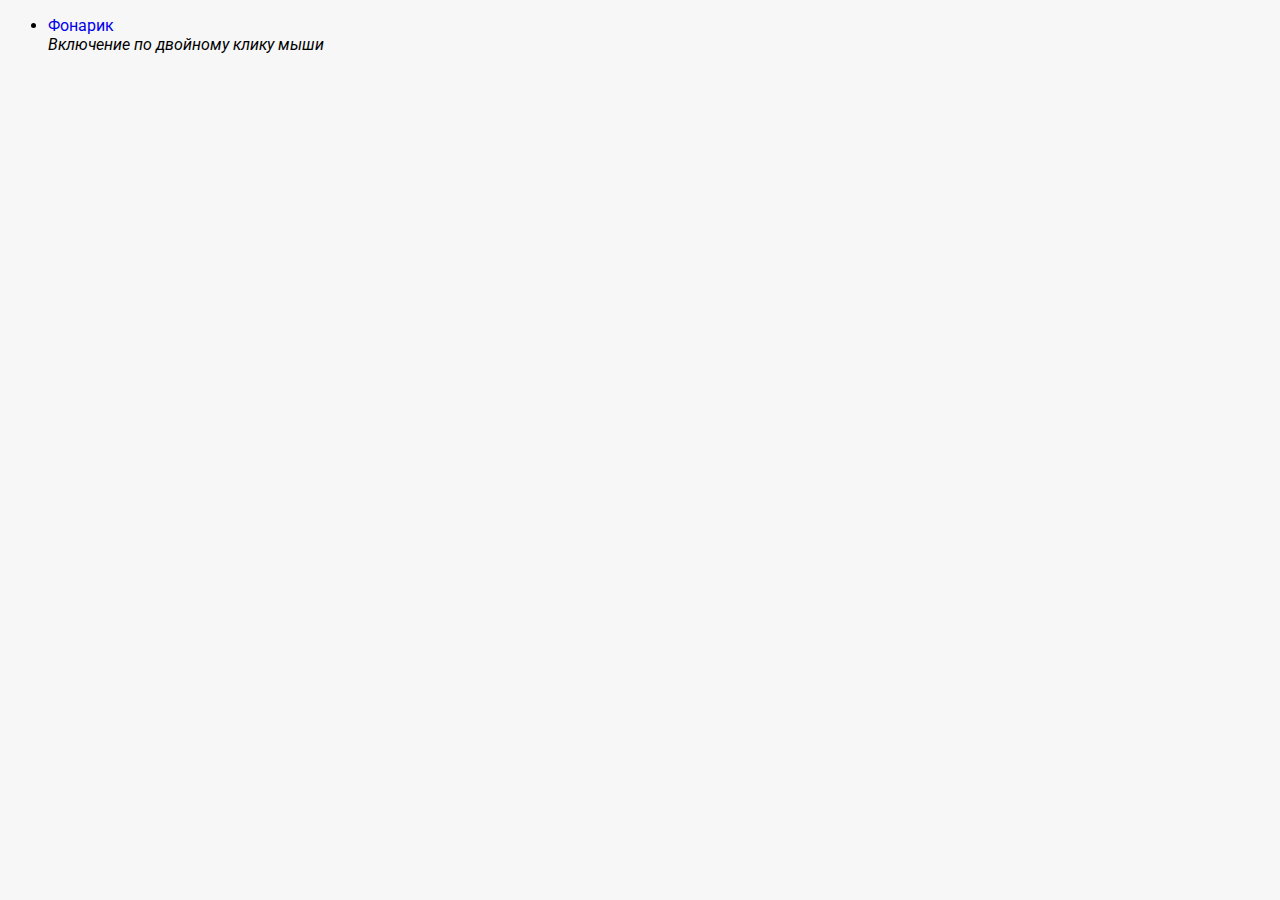
==== index.html @ c0705269 "edited main page" ====
<!DOCTYPE html>
<html lang="ru">
  <head>
    <meta charset="UTF-8" />
    <meta http-equiv="X-UA-Compatible" content="ie=edge" />
    <meta
      name="viewport"
      content="width=device-width, user-scalable=no, initial-scale=1.0, maximum-scale=1.0, minimum-scale=1.0"
    />

    <title>Elements</title>
    <link rel="stylesheet" href="css/main.css" />

    <link rel="preconnect" href="https://fonts.googleapis.com" />
    <link rel="preconnect" href="https://fonts.gstatic.com" crossorigin />
    <link
      href="https://fonts.googleapis.com/css2?family=Roboto:ital,wght@0,300;1,100&display=swap"
      rel="stylesheet"
    />
  </head>

  <body>
    <ul>
      <li>
        <a href="Flashlight/index.html">Фонарик</a>
        <p>Включение по двойному клику мыши</p>
      </li>
    </ul>
  </body>
</html>
---- css/main.css ----
* {
  /* margin: 0; */
  /* padding: 0; */
  box-sizing: border-box;
}

body {
  background: #f7f7f7;
  font-family: "Roboto", sans-serif;
}

li:not(:last-child) {
  margin-bottom: 1rem;
}

p {
  font-style: italic;
  margin: 0;
}
a {
  text-decoration: none;
}
a:hover {
  text-decoration: underline;
}
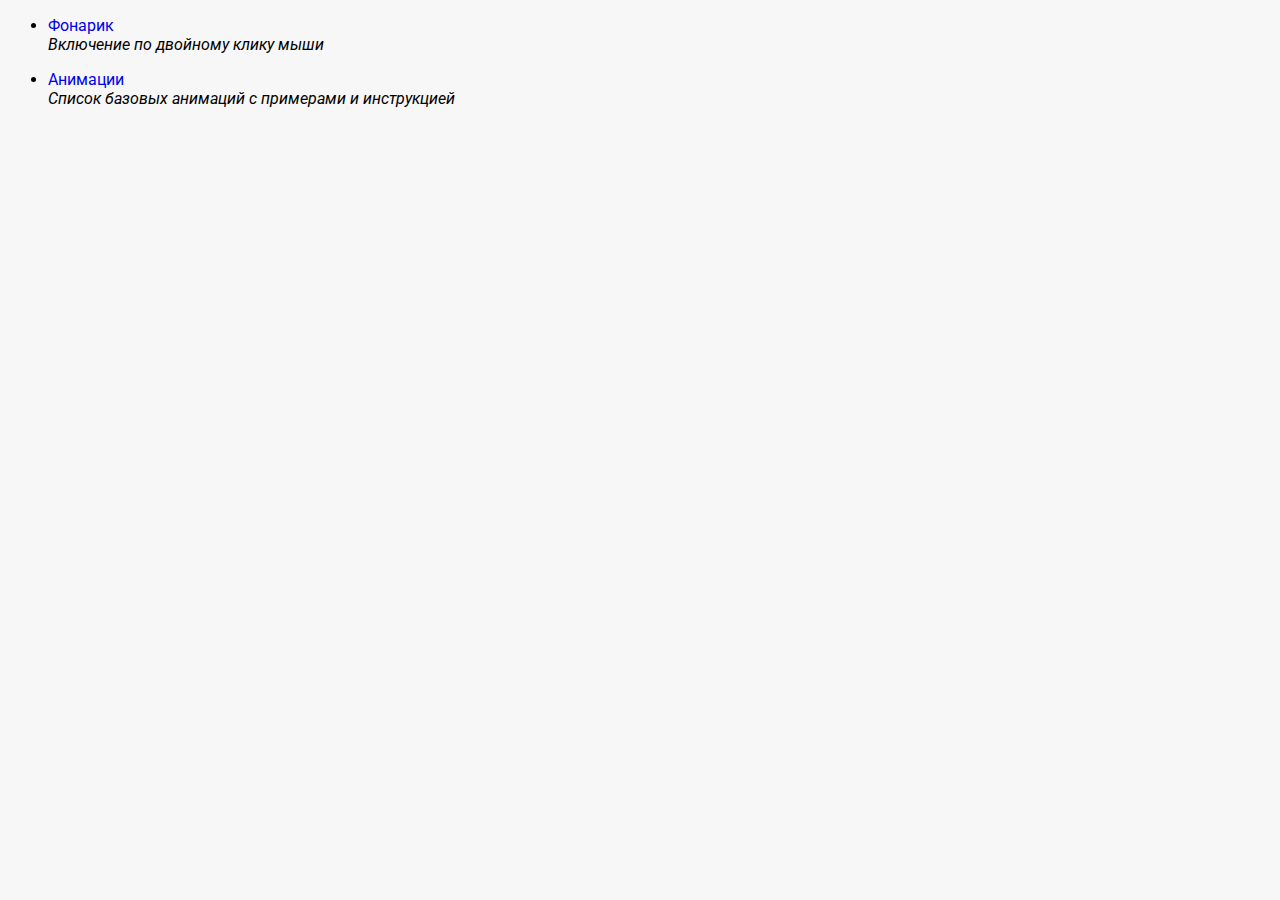
==== commit 2805c491: "added element in main.html" ====
--- a/index.html
+++ b/index.html
@@ -25,6 +25,10 @@
         <a href="Flashlight/index.html">Фонарик</a>
         <p>Включение по двойному клику мыши</p>
       </li>
+      <li>
+        <a href="Animation/index.html">Анимации</a>
+        <p>Список базовых анимаций с примерами и инструкцией</p>
+      </li>
     </ul>
   </body>
 </html>
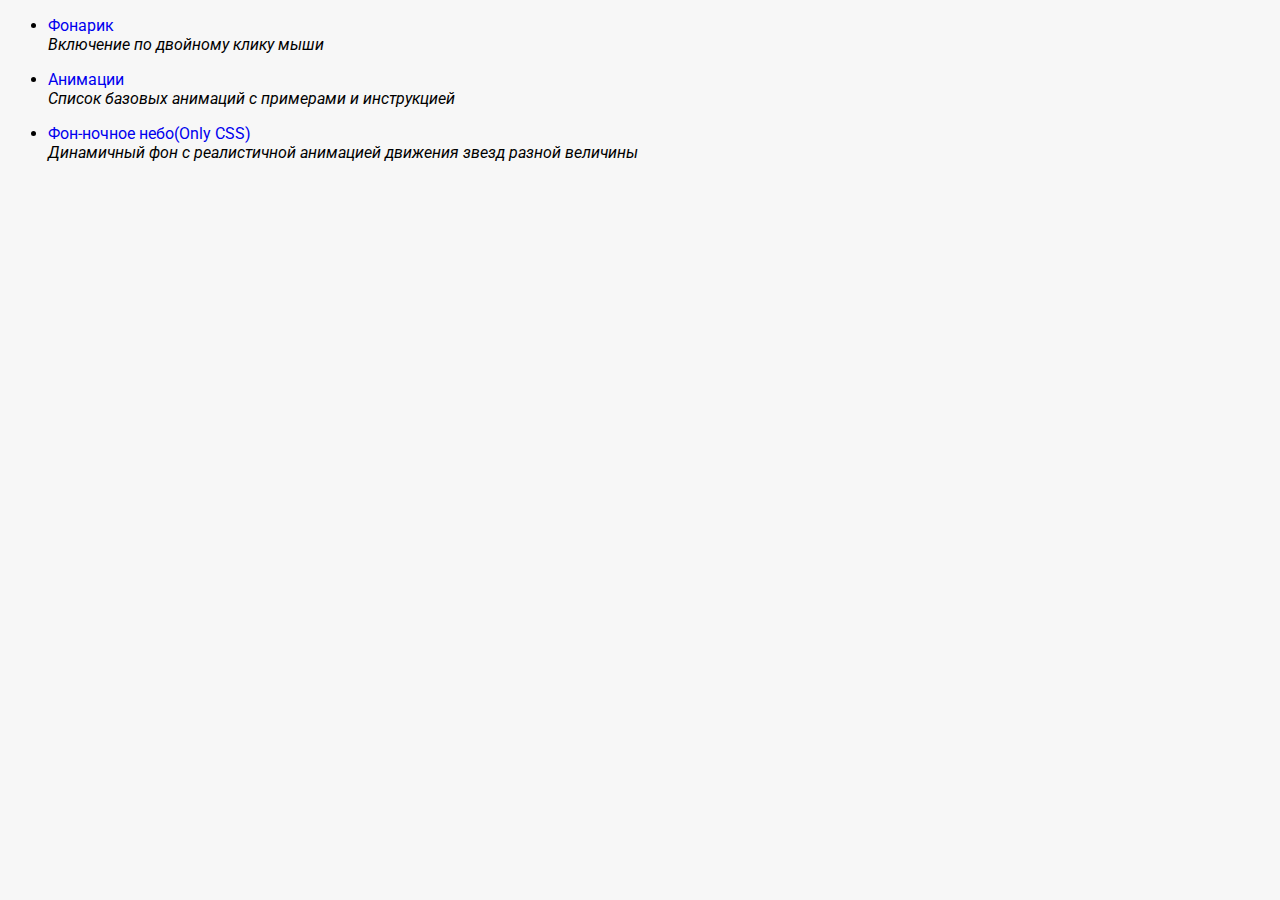
==== commit 0643deb6: "added project Night Sky Bg" ====
--- a/index.html
+++ b/index.html
@@ -29,6 +29,12 @@
         <a href="Animation/index.html">Анимации</a>
         <p>Список базовых анимаций с примерами и инструкцией</p>
       </li>
+      <li>
+        <a href="Night Sky Background/index.html">Фон-ночное небо(Only CSS)</a>
+        <p>
+          Динамичный фон с реалистичной анимацией движения звезд разной величины
+        </p>
+      </li>
     </ul>
   </body>
 </html>
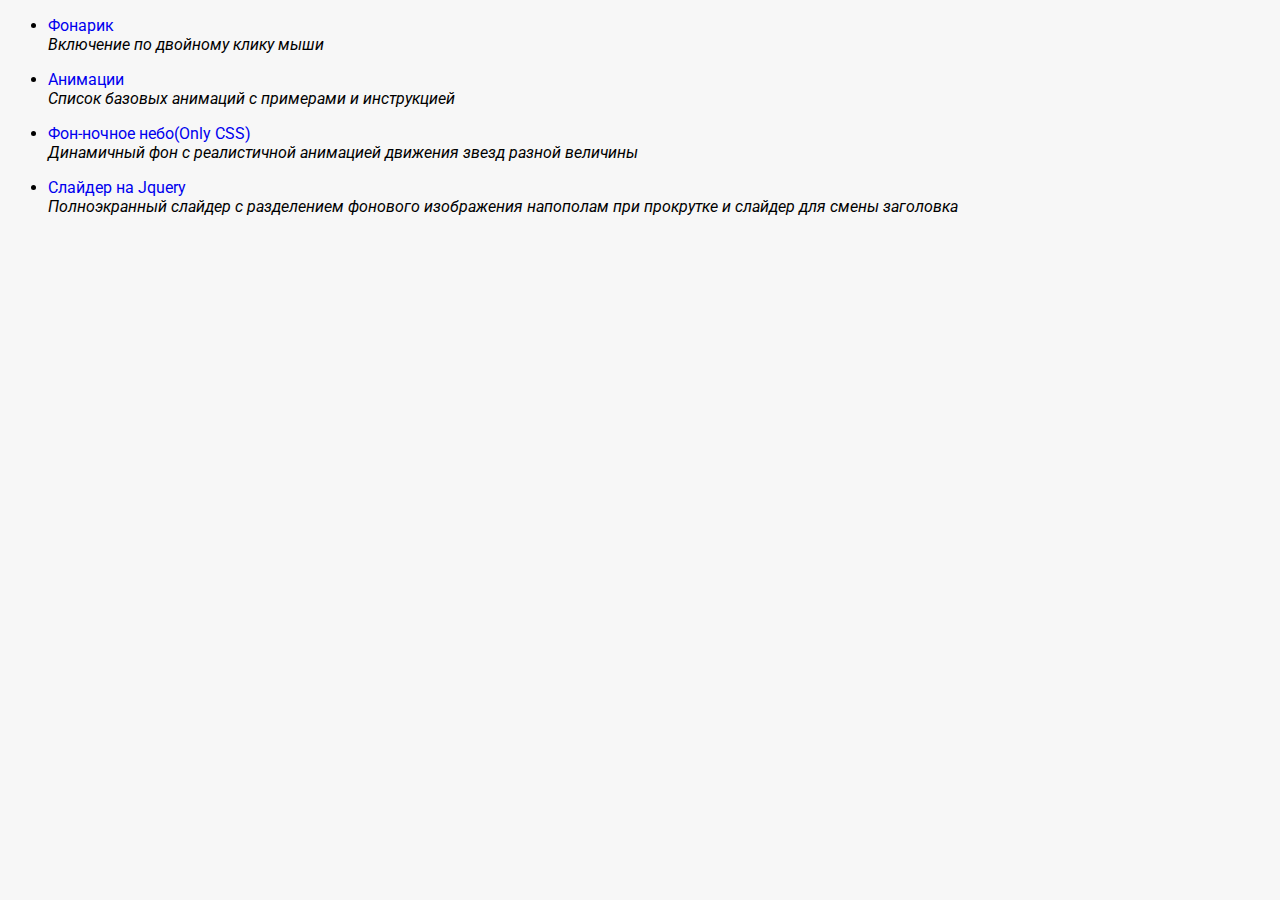
==== commit 2b0f4857: "added new project on main page" ====
--- a/index.html
+++ b/index.html
@@ -35,6 +35,15 @@
           Динамичный фон с реалистичной анимацией движения звезд разной величины
         </p>
       </li>
+      <li>
+        <a href="Fullscreen vertical split slider/index.html"
+          >Слайдер на Jquery</a
+        >
+        <p>
+          Полноэкранный слайдер с разделением фонового изображения напополам при
+          прокрутке и слайдер для смены заголовка
+        </p>
+      </li>
     </ul>
   </body>
 </html>
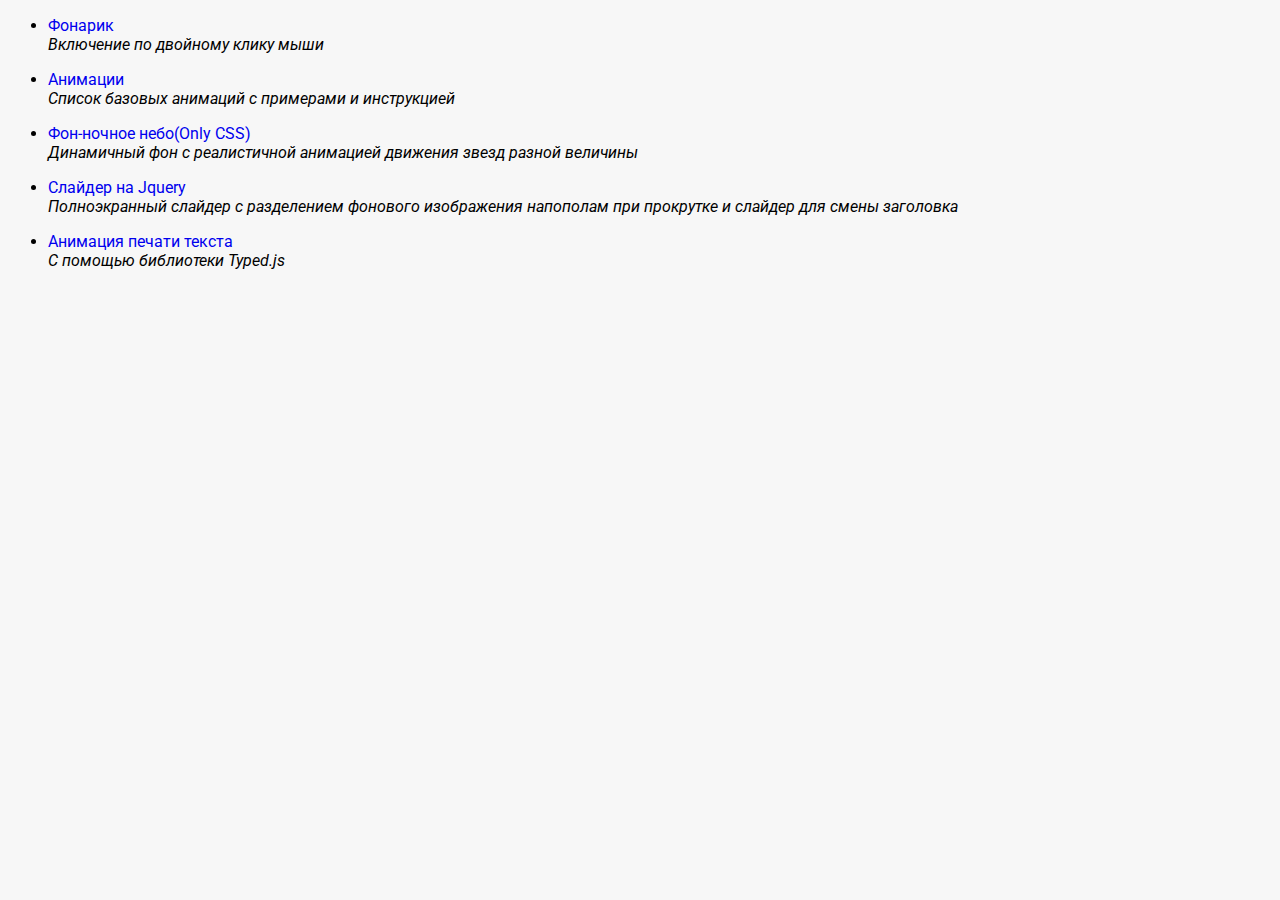
==== commit 81ae6135: "added new project 'Text typing animation'" ====
--- a/index.html
+++ b/index.html
@@ -44,6 +44,11 @@
           прокрутке и слайдер для смены заголовка
         </p>
       </li>
+
+      <li>
+        <a href="Text typing animation/index.html">Анимация печати текста</a>
+        <p>С помощью библиотеки Typed.js</p>
+      </li>
     </ul>
   </body>
 </html>
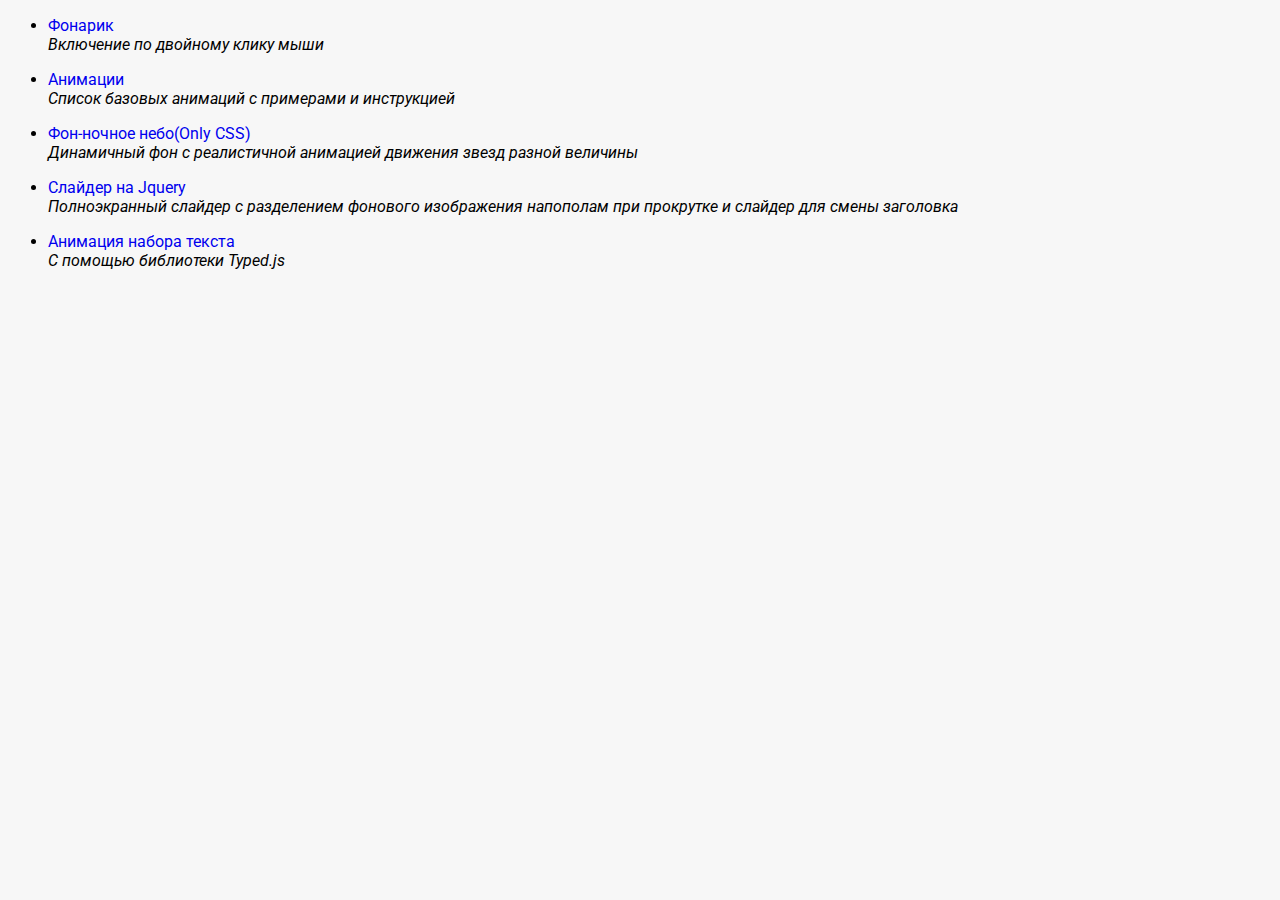
==== commit 17b546ad: "added new project 'Text typing animation'" ====
--- a/index.html
+++ b/index.html
@@ -46,7 +46,7 @@
       </li>
 
       <li>
-        <a href="Text typing animation/index.html">Анимация печати текста</a>
+        <a href="Text typing animation/index.html">Анимация набора текста</a>
         <p>С помощью библиотеки Typed.js</p>
       </li>
     </ul>
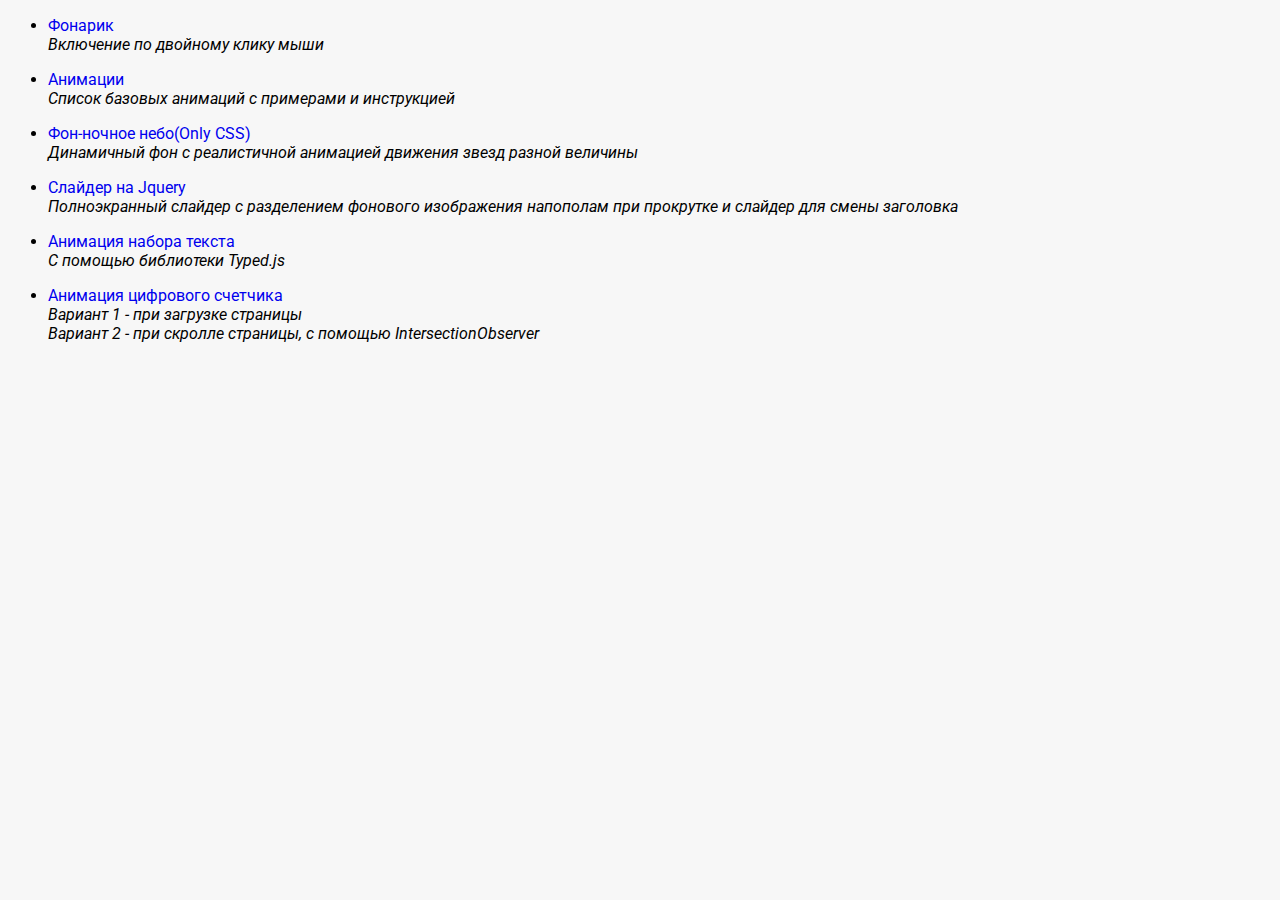
==== commit fdbe84fc: "added new project 'Digital counter animation'" ====
--- a/index.html
+++ b/index.html
@@ -44,11 +44,18 @@
           прокрутке и слайдер для смены заголовка
         </p>
       </li>
-
       <li>
         <a href="Text typing animation/index.html">Анимация набора текста</a>
         <p>С помощью библиотеки Typed.js</p>
       </li>
+
+      <li>
+        <a href="Digital counter animation/index.html"
+          >Анимация цифрового счетчика</a
+        >
+        <p>Вариант 1 - при загрузке страницы</p>
+        <p>Вариант 2 - при скролле страницы, с помощью IntersectionObserver</p>
+      </li>
     </ul>
   </body>
 </html>
